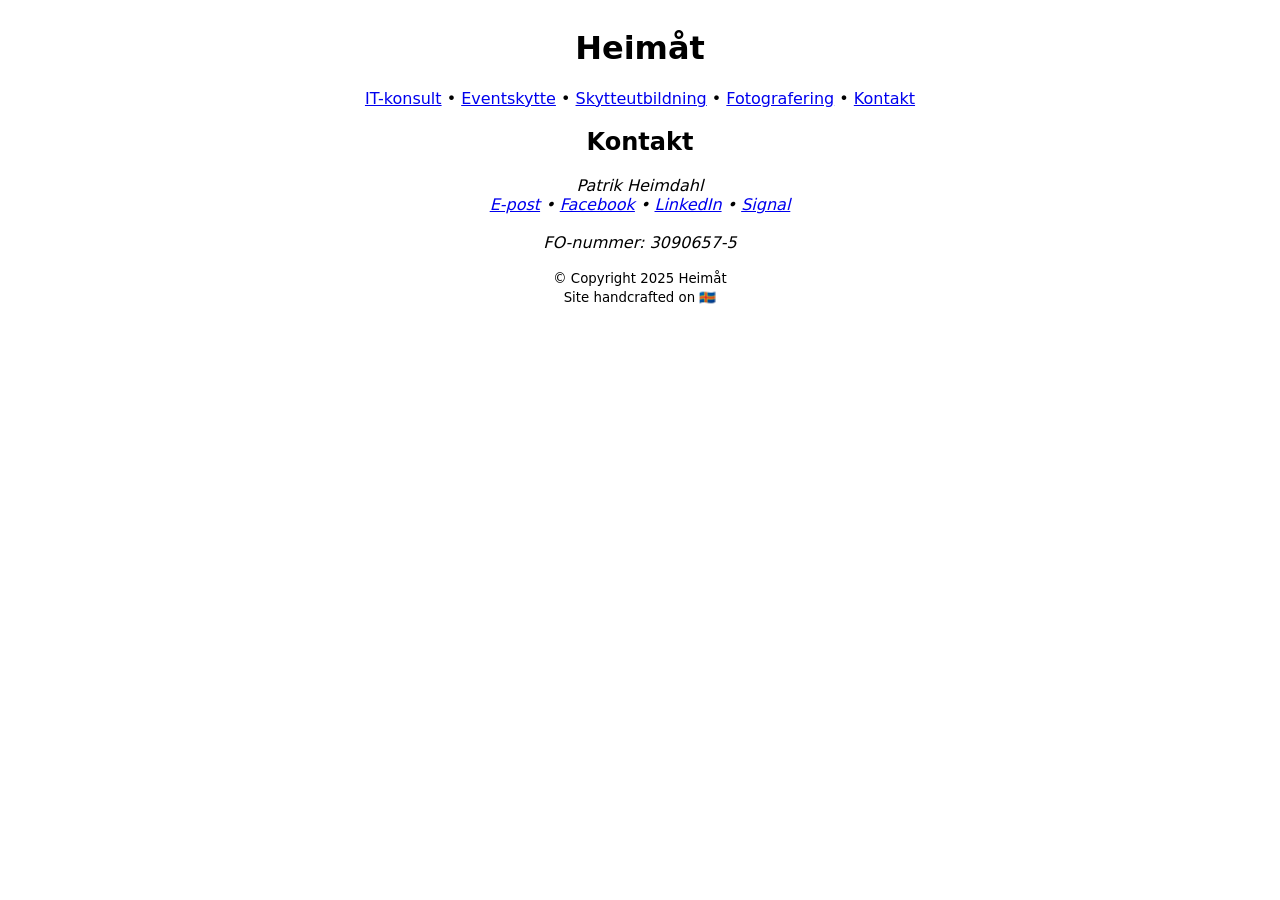
==== index.html @ 5d6973d1 "Add files via upload" ====
<!DOCTYPE html>
<html lang="sv-fi">

<head>
    <title>Heimåt</title>
    <meta charset="utf-8" />
    <meta name="viewport" content="width=device-width, initial-scale=1.0" />

    <!-- Default target for all links on this page -->
    <base target="_blank">

    <style>
        /* https://stackoverflow.com/questions/59638500/scrollbar-width-none-not-working-in-firefox-71-to-hide-scrollbars-while-allo */
        html,
        body {
            overflow-y: scroll;
            scrollbar-width: none;
        }

        body::-webkit-scrollbar {
            width: 0;
            height: 0;
        }

        /* Override email icon prefix in water.css */
        a[href^=mailto\:]:before {
            content: "" !important
        }

        body {
            text-align: center;
            font-family: system-ui;
            font-weight: 300;

            /* https://dev.to/madsstoumann/dark-mode-in-3-lines-of-css-and-other-adventures-1ljj 
            background-color: color-mix(in srgb, Canvas, CanvasText 2.5%);
            color: color-mix(in srgb, CanvasText, Canvas 15%);
*/


        }

        /* https://stackoverflow.com/a/58645785 */
        header {
            position: sticky;
            top: 0;
            z-index: 999;
        }


        div.hero {
            margin-top: 30px;
            position: relative;
        }

        div.hero img {
            width: 100%
        }

        div.hero h2 {
            position: absolute;
            top: 40%;
            left: 50%;
            transform: translate(-50%, -50%);
            color: white;
            border-bottom: none;
        }

    </style>

    <!-- new.css   
    <link rel="stylesheet" href="https://cdn.jsdelivr.net/npm/@exampledev/new.css@1/new.min.css">
    -->

    <!-- mvp css 
    <link rel="stylesheet" href="https://unpkg.com/mvp.css">
    -->

    <!-- picocss 
    <link rel="stylesheet" href="https://cdn.jsdelivr.net/npm/@picocss/pico@2/css/pico.min.css">
-->

    <!-- https://github.com/oxalorg/sakura 
    <link rel="stylesheet" href="https://cdn.jsdelivr.net/npm/sakura.css/css/sakura.css" type="text/css">
-->
    <!-- https://simplecss.org/
    <link rel="stylesheet" href="https://cdn.simplecss.org/simple.min.css">
-->

    <!-- https://github.com/yegor256/tacit 
    <link rel="stylesheet" href="https://cdn.jsdelivr.net/npm/tacit-css@1.8.1/dist/tacit-css.min.css" />
-->

    <!-- https://github.com/kognise/water.css -->
    <link rel="stylesheet" href="https://cdn.jsdelivr.net/npm/water.css@2/out/water.min.css">


    <script type="text/javascript">
        function hideAllSections() {
            document.querySelectorAll('section').forEach(function (el) {
                el.style.display = 'none';
            });
        }
        function showSection(p1) {
            document.getElementById(p1).style.display = "block";
        }

        window.onload = function () {
            hideAllSections();
        };
    </script>
</head>

<body>
    <header>
        <h1>Heimåt</h1>
        <nav onload="">
            <a href="#itkonsult" target="_self" onClick="hideAllSections(); showSection('itkonsult')">IT-konsult</a>
            &bull;
            <a href="#eventskytte" target="_self" onClick="hideAllSections(); showSection('eventskytte')">Eventskytte</a> &bull;
            <a href="#skytteutbildning" target="_self" onClick="hideAllSections(); showSection('skytteutbildning')">Skytteutbildning</a>
            &bull;
            <a href="#fotografering" target="_self" onClick="hideAllSections(); showSection('fotografering')">Fotografering</a>
            &bull;
            <a href="#kontakt" target="_self" onClick="hideAllSections(); ">Kontakt</a>
        </nav>
    </header>

    <main>
        <section id="itkonsult">
            <div class="hero">
                <img src="heroes/itkonsult.webp" />
                <h2>IT-konsult</h2>
            </div>

            <p>
                <a href="#kontakt">Ta kontakt</a>
            </p>
        </section>


        <section id="eventskytte">

            <div class="hero">
                <img src="heroes/skytteevent.webp" />
                <h2>Eventskytte</h2>
            </div>

            <p>
                Heimåt kan nu erbjuda skytteevent för grupper och företag. Oavsett om ni vill stärka teamkänslan, fira
                en speciell händelse eller bara prova på skytte, har vi något för er.
            </p>
            <p>
                Våra event passar både nybörjare och erfarna skyttar. Med hjälp av våra instruktörer får ni en säker och
                lärorik upplevelse.
            </p>
            <p>
                Testa din precision och utveckla dina färdigheter i en avslappnad miljö. Upptäck skytte med kollegor och
                vänner hos [Företagets Namn].
            </p>

            <details>
                <summary>Hur går det till?</summary>
                <p>Vi träffas på skjutbanan, säkerhetsutrustning delas ut. Säkerhetsgenomgång, vapenintroduktion,
                    individuella instruktioner.</p>
            </details>

            <details>
                <summary>Vad skjuter man?</summary>
                <p>Det beror på antal deltagare och budget.</p>
                <p>Just nu kan vi erbjuda 9×19mm pistol, 9×19mm semiautomatiskt korthållsgevär (AR-9) och 5.56×45mm
                    semiautomatiskt gevär (AR-15). Pistolerna har öppna riktmedel och gevären har rödpunktsikten.</p>
                <p>Fler vapen kommer när verksamheten utvecklas.</p>
            </details>

            <details>
                <summary>Begränsningar & krav</summary>
                <p>
                    Alkohol etc.
                </p>
            </details>
            <details>
                <summary>Pris</summary>
                <p>
                    Meddela din budget, antal deltagare och speciella önskemål så sätter jag ihop ett paket för er.
                </p>
                <p>
                    Alla priser och fakturor innehåller moms och betalning sker via faktura.
                </p>
            </details>
        </section>

        <section id="skytteutbildning">

            <div class="hero">
                <img src="heroes/skytteutbildning.webp" />
                <h2>Skytteutbildning</h2>
            </div>
            <p>
                <a href="#kontakt">Ta kontakt</a>
            </p>
        </section>

        <section id="fotografering">

            <div class="hero">
                <img src="heroes/fotografering.webp" />
                <h2>Fotografering</h2>
            </div>
            <p>
                <a href="#kontakt">Ta kontakt</a>
            </p>
        </section>
    </main>



    <footer>

        <h2 id="kontakt">Kontakt</h2>
        <address>
            Patrik Heimdahl
            <br />

            <a href="mailto:patrik@heim.ax">E-post</a> &bull;
            <a href="https://www.facebook.com/patrik.heimdahl">Facebook</a> &bull;
            <a href="https://www.linkedin.com/in/heimdahl">LinkedIn</a> &bull;
            <a href="https://signal.me/#eu/aaX3egCiRZYpeBNwcPjMJ67jrK1vypA_J5wwnzb_2oa4wY0gxpxGvqm5yqlJm34i">Signal</a>
            <br />

            <br />
            FO-nummer: 3090657-5
        </address>
        <p><small>© Copyright 2025 Heimåt<br />Site handcrafted on 🇦🇽</small></p>

    </footer>

</body>

</html>
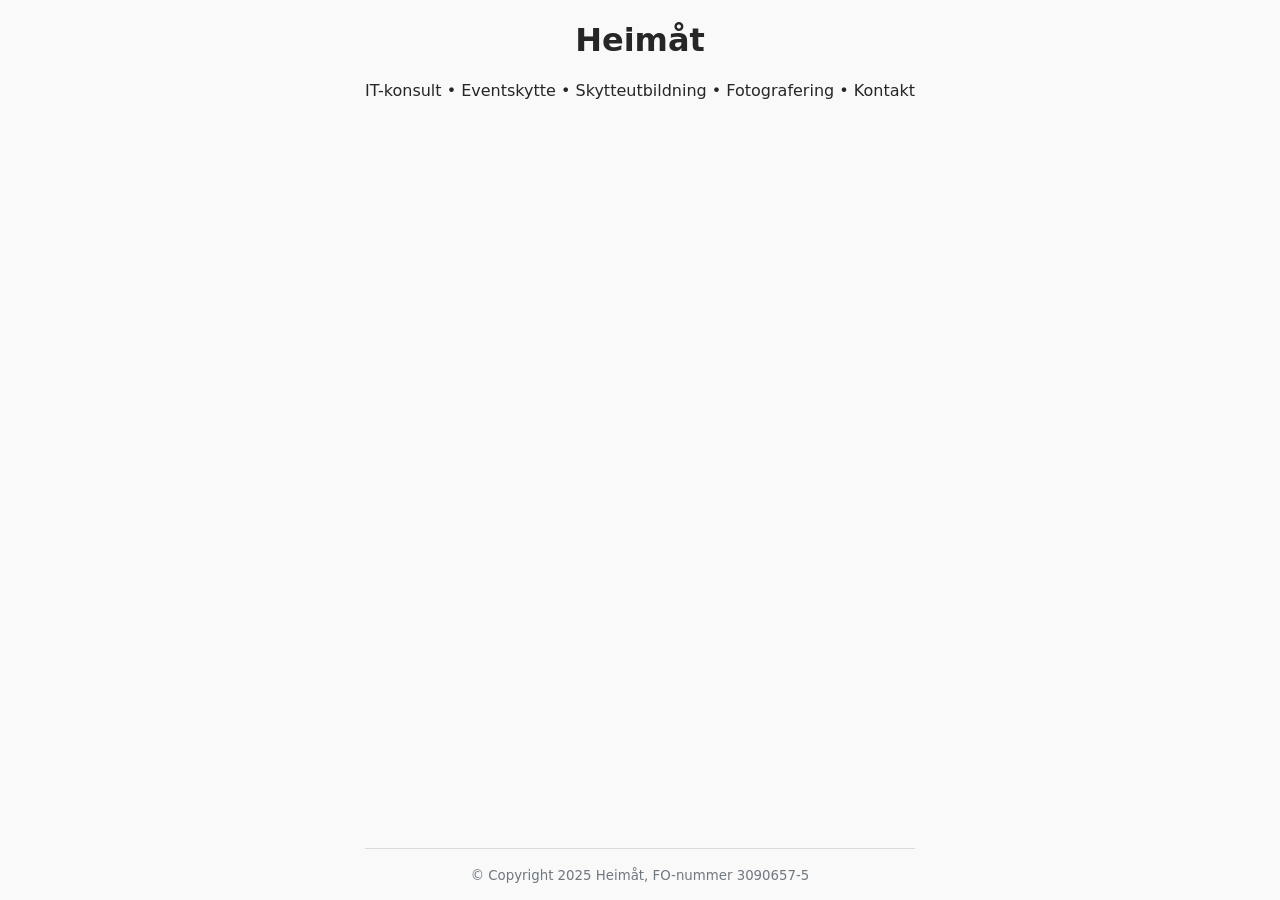
==== commit fb2b3683: "Add files via upload" ====
--- a/index.html
+++ b/index.html
@@ -15,29 +15,27 @@
         body {
             overflow-y: scroll;
             scrollbar-width: none;
-        }
-
-        body::-webkit-scrollbar {
-            width: 0;
-            height: 0;
-        }
-
-        /* Override email icon prefix in water.css */
-        a[href^=mailto\:]:before {
-            content: "" !important
-        }
-
-        body {
+            max-width: 800px;
+            margin: auto;
+
+
             text-align: center;
             font-family: system-ui;
             font-weight: 300;
 
-            /* https://dev.to/madsstoumann/dark-mode-in-3-lines-of-css-and-other-adventures-1ljj 
+            /* https://philipwalton.github.io/solved-by-flexbox/demos/sticky-footer/ */
+            display: flex;
+            min-height: 100vh;
+            flex-direction: column;
+
+            /* https://dev.to/madsstoumann/dark-mode-in-3-lines-of-css-and-other-adventures-1ljj */
             background-color: color-mix(in srgb, Canvas, CanvasText 2.5%);
             color: color-mix(in srgb, CanvasText, Canvas 15%);
-*/
-
-
+
+        }
+
+        main {
+            flex: 1;
         }
 
         /* https://stackoverflow.com/a/58645785 */
@@ -46,7 +44,6 @@
             top: 0;
             z-index: 999;
         }
-
 
         div.hero {
             margin-top: 30px;
@@ -66,34 +63,11 @@
             border-bottom: none;
         }
 
+        footer {
+            border-top: 1px solid #dbdbdb;
+            color: #70777f;
+        }
     </style>
-
-    <!-- new.css   
-    <link rel="stylesheet" href="https://cdn.jsdelivr.net/npm/@exampledev/new.css@1/new.min.css">
-    -->
-
-    <!-- mvp css 
-    <link rel="stylesheet" href="https://unpkg.com/mvp.css">
-    -->
-
-    <!-- picocss 
-    <link rel="stylesheet" href="https://cdn.jsdelivr.net/npm/@picocss/pico@2/css/pico.min.css">
--->
-
-    <!-- https://github.com/oxalorg/sakura 
-    <link rel="stylesheet" href="https://cdn.jsdelivr.net/npm/sakura.css/css/sakura.css" type="text/css">
--->
-    <!-- https://simplecss.org/
-    <link rel="stylesheet" href="https://cdn.simplecss.org/simple.min.css">
--->
-
-    <!-- https://github.com/yegor256/tacit 
-    <link rel="stylesheet" href="https://cdn.jsdelivr.net/npm/tacit-css@1.8.1/dist/tacit-css.min.css" />
--->
-
-    <!-- https://github.com/kognise/water.css -->
-    <link rel="stylesheet" href="https://cdn.jsdelivr.net/npm/water.css@2/out/water.min.css">
-
 
     <script type="text/javascript">
         function hideAllSections() {
@@ -102,11 +76,25 @@
             });
         }
         function showSection(p1) {
+            hideAllSections();
             document.getElementById(p1).style.display = "block";
+
+            // Replace 's' param on click
+            var queryParams = new URLSearchParams(window.location.search);
+            queryParams.set("s", p1);
+            history.replaceState(null, null, "?" + queryParams.toString());
         }
 
         window.onload = function () {
             hideAllSections();
+
+            // Retrieve 's' param on load
+            const queryString = window.location.search;
+            const urlParams = new URLSearchParams(queryString);
+            const section = urlParams.get('s')
+            if (section != null) {
+                showSection(section);
+            }
         };
     </script>
 </head>
@@ -114,30 +102,24 @@
 <body>
     <header>
         <h1>Heimåt</h1>
-        <nav onload="">
-            <a href="#itkonsult" target="_self" onClick="hideAllSections(); showSection('itkonsult')">IT-konsult</a>
-            &bull;
-            <a href="#eventskytte" target="_self" onClick="hideAllSections(); showSection('eventskytte')">Eventskytte</a> &bull;
-            <a href="#skytteutbildning" target="_self" onClick="hideAllSections(); showSection('skytteutbildning')">Skytteutbildning</a>
-            &bull;
-            <a href="#fotografering" target="_self" onClick="hideAllSections(); showSection('fotografering')">Fotografering</a>
-            &bull;
-            <a href="#kontakt" target="_self" onClick="hideAllSections(); ">Kontakt</a>
+        <nav>
+            <span onClick="showSection('it')">IT-konsult</span>&nbsp;&bull;
+            <span onClick="showSection('eventskytte')">Eventskytte</span>&nbsp;&bull;
+            <span onClick="showSection('skytteutbildning')">Skytteutbildning</span>&nbsp;&bull;
+            <span onClick="showSection('fotografering')">Fotografering</span>&nbsp;&bull;
+            <span onClick="showSection('kontakt')">Kontakt</span>
         </nav>
     </header>
 
     <main>
-        <section id="itkonsult">
+        <section id="it">
             <div class="hero">
                 <img src="heroes/itkonsult.webp" />
                 <h2>IT-konsult</h2>
             </div>
-
-            <p>
-                <a href="#kontakt">Ta kontakt</a>
-            </p>
-        </section>
-
+            <p><a href="https://www.linkedin.com/in/heimdahl">LinkedIn</a>
+            </p>
+        </section>
 
         <section id="eventskytte">
 
@@ -196,9 +178,7 @@
                 <img src="heroes/skytteutbildning.webp" />
                 <h2>Skytteutbildning</h2>
             </div>
-            <p>
-                <a href="#kontakt">Ta kontakt</a>
-            </p>
+            <p>Kan jag hjälpa dig med något? <span class="link" onClick="showSection('kontakt')">Ta kontakt!</span></p>
         </section>
 
         <section id="fotografering">
@@ -207,32 +187,24 @@
                 <img src="heroes/fotografering.webp" />
                 <h2>Fotografering</h2>
             </div>
-            <p>
-                <a href="#kontakt">Ta kontakt</a>
-            </p>
+            <p><a href="https://www.instagram.com/avbildningar">Instagram</a></p>
+        </section>
+        <section id="kontakt">
+
+            <img src="profile-200px.webp" />
+            <h3>Patrik Heimdahl</h3>
+            <address>
+                <a href="mailto:patrik@heim.ax">E-post</a> &bull;
+                <a href="https://www.facebook.com/patrik.heimdahl">Facebook</a> &bull;
+                <a
+                    href="https://signal.me/#eu/aaX3egCiRZYpeBNwcPjMJ67jrK1vypA_J5wwnzb_2oa4wY0gxpxGvqm5yqlJm34i">Signal</a>
+
+            </address>
         </section>
     </main>
 
-
-
     <footer>
-
-        <h2 id="kontakt">Kontakt</h2>
-        <address>
-            Patrik Heimdahl
-            <br />
-
-            <a href="mailto:patrik@heim.ax">E-post</a> &bull;
-            <a href="https://www.facebook.com/patrik.heimdahl">Facebook</a> &bull;
-            <a href="https://www.linkedin.com/in/heimdahl">LinkedIn</a> &bull;
-            <a href="https://signal.me/#eu/aaX3egCiRZYpeBNwcPjMJ67jrK1vypA_J5wwnzb_2oa4wY0gxpxGvqm5yqlJm34i">Signal</a>
-            <br />
-
-            <br />
-            FO-nummer: 3090657-5
-        </address>
-        <p><small>© Copyright 2025 Heimåt<br />Site handcrafted on 🇦🇽</small></p>
-
+        <p><small>© Copyright 2025 Heimåt, FO-nummer 3090657-5</small></p>
     </footer>
 
 </body>
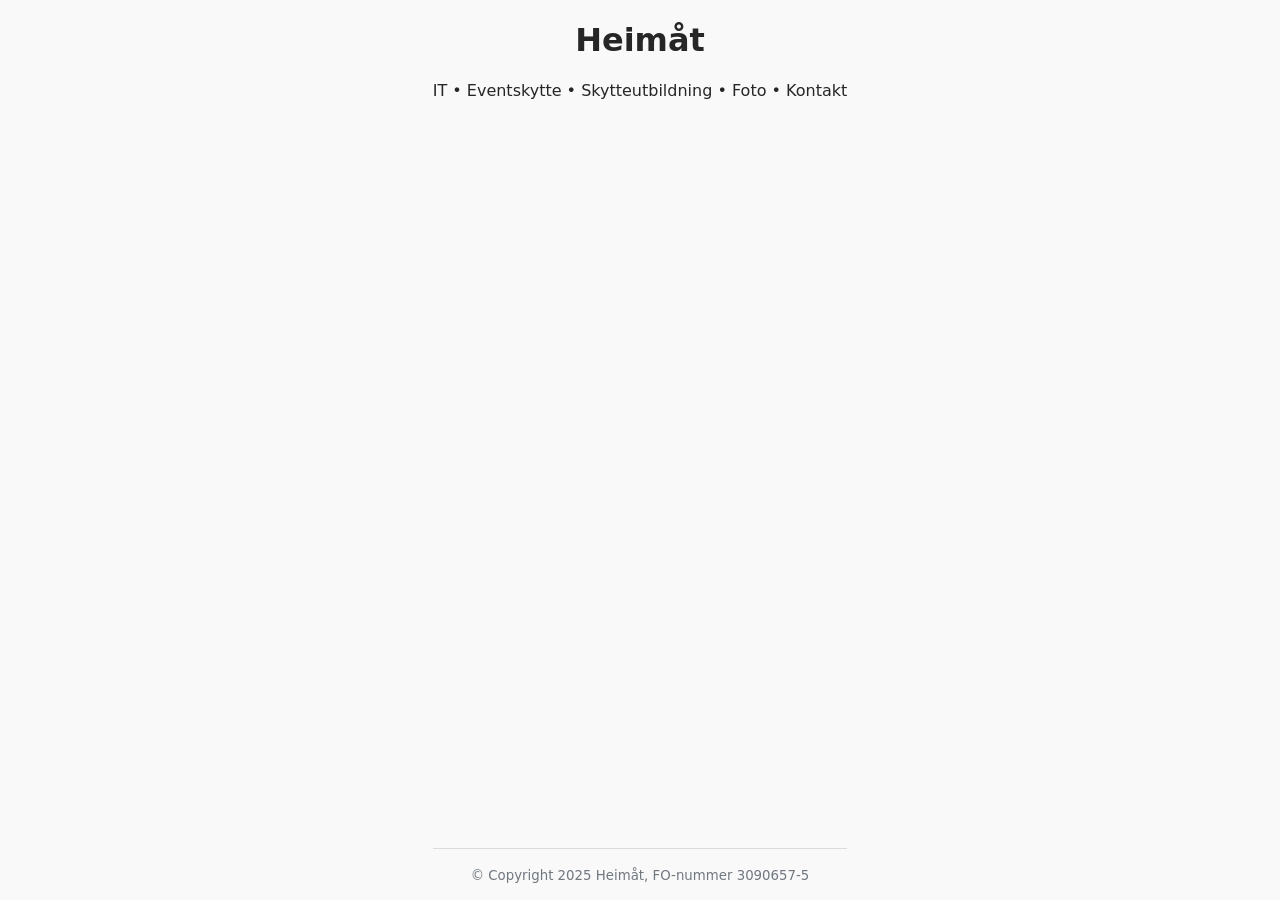
==== commit 429d481c: "Add files via upload" ====
--- a/index.html
+++ b/index.html
@@ -18,7 +18,6 @@
             max-width: 800px;
             margin: auto;
 
-
             text-align: center;
             font-family: system-ui;
             font-weight: 300;
@@ -31,7 +30,6 @@
             /* https://dev.to/madsstoumann/dark-mode-in-3-lines-of-css-and-other-adventures-1ljj */
             background-color: color-mix(in srgb, Canvas, CanvasText 2.5%);
             color: color-mix(in srgb, CanvasText, Canvas 15%);
-
         }
 
         main {
@@ -43,6 +41,10 @@
             position: sticky;
             top: 0;
             z-index: 999;
+        }
+
+        details {
+            padding-bottom: 10px;
         }
 
         div.hero {
@@ -61,6 +63,10 @@
             transform: translate(-50%, -50%);
             color: white;
             border-bottom: none;
+        }
+
+        span.link:hover {
+            color: rgb(87, 0, 0);
         }
 
         footer {
@@ -103,11 +109,11 @@
     <header>
         <h1>Heimåt</h1>
         <nav>
-            <span onClick="showSection('it')">IT-konsult</span>&nbsp;&bull;
-            <span onClick="showSection('eventskytte')">Eventskytte</span>&nbsp;&bull;
-            <span onClick="showSection('skytteutbildning')">Skytteutbildning</span>&nbsp;&bull;
-            <span onClick="showSection('fotografering')">Fotografering</span>&nbsp;&bull;
-            <span onClick="showSection('kontakt')">Kontakt</span>
+            <span class="link" onClick="showSection('it')">IT</span>&nbsp;&bull;
+            <span class="link" onClick="showSection('eventskytte')">Eventskytte</span>&nbsp;&bull;
+            <span class="link" onClick="showSection('skytteutbildning')">Skytteutbildning</span>&nbsp;&bull;
+            <span class="link" onClick="showSection('fotografering')">Foto</span>&nbsp;&bull;
+            <span class="link" onClick="showSection('kontakt')">Kontakt</span>
         </nav>
     </header>
 
@@ -115,7 +121,7 @@
         <section id="it">
             <div class="hero">
                 <img src="heroes/itkonsult.webp" />
-                <h2>IT-konsult</h2>
+                <h2>IT-konsulttjänster</h2>
             </div>
             <p><a href="https://www.linkedin.com/in/heimdahl">LinkedIn</a>
             </p>
@@ -141,35 +147,30 @@
                 vänner hos [Företagets Namn].
             </p>
 
-            <details>
-                <summary>Hur går det till?</summary>
-                <p>Vi träffas på skjutbanan, säkerhetsutrustning delas ut. Säkerhetsgenomgång, vapenintroduktion,
-                    individuella instruktioner.</p>
-            </details>
-
-            <details>
-                <summary>Vad skjuter man?</summary>
-                <p>Det beror på antal deltagare och budget.</p>
-                <p>Just nu kan vi erbjuda 9×19mm pistol, 9×19mm semiautomatiskt korthållsgevär (AR-9) och 5.56×45mm
-                    semiautomatiskt gevär (AR-15). Pistolerna har öppna riktmedel och gevären har rödpunktsikten.</p>
-                <p>Fler vapen kommer när verksamheten utvecklas.</p>
-            </details>
-
-            <details>
-                <summary>Begränsningar & krav</summary>
-                <p>
-                    Alkohol etc.
-                </p>
-            </details>
-            <details>
-                <summary>Pris</summary>
-                <p>
-                    Meddela din budget, antal deltagare och speciella önskemål så sätter jag ihop ett paket för er.
-                </p>
-                <p>
-                    Alla priser och fakturor innehåller moms och betalning sker via faktura.
-                </p>
-            </details>
+            <h4>Hur går det till?</h4>
+            <p>Vi träffas på skjutbanan, säkerhetsutrustning delas ut. Säkerhetsgenomgång, vapenintroduktion,
+                individuella instruktioner.</p>
+
+
+            <h4>Vad skjuter man?</h4>
+            <p>Det beror på antal deltagare och budget.</p>
+            <p>Just nu kan vi erbjuda 9×19mm pistol, 9×19mm semiautomatiskt korthållsgevär (AR-9) och 5.56×45mm
+                semiautomatiskt gevär (AR-15). Pistolerna har öppna riktmedel och gevären har rödpunktsikten.</p>
+            <p>Fler vapen kommer när verksamheten utvecklas.</p>
+
+            <h4>Begränsningar & krav</h4>
+            <p>
+                Alkohol etc.
+            </p>
+
+            <h4>Pris</h4>
+            <p>
+                Meddela din budget, antal deltagare och speciella önskemål så sätter jag ihop ett paket för er.
+            </p>
+            <p>
+                Alla priser och fakturor innehåller moms och betalning sker via faktura.
+            </p>
+
         </section>
 
         <section id="skytteutbildning">
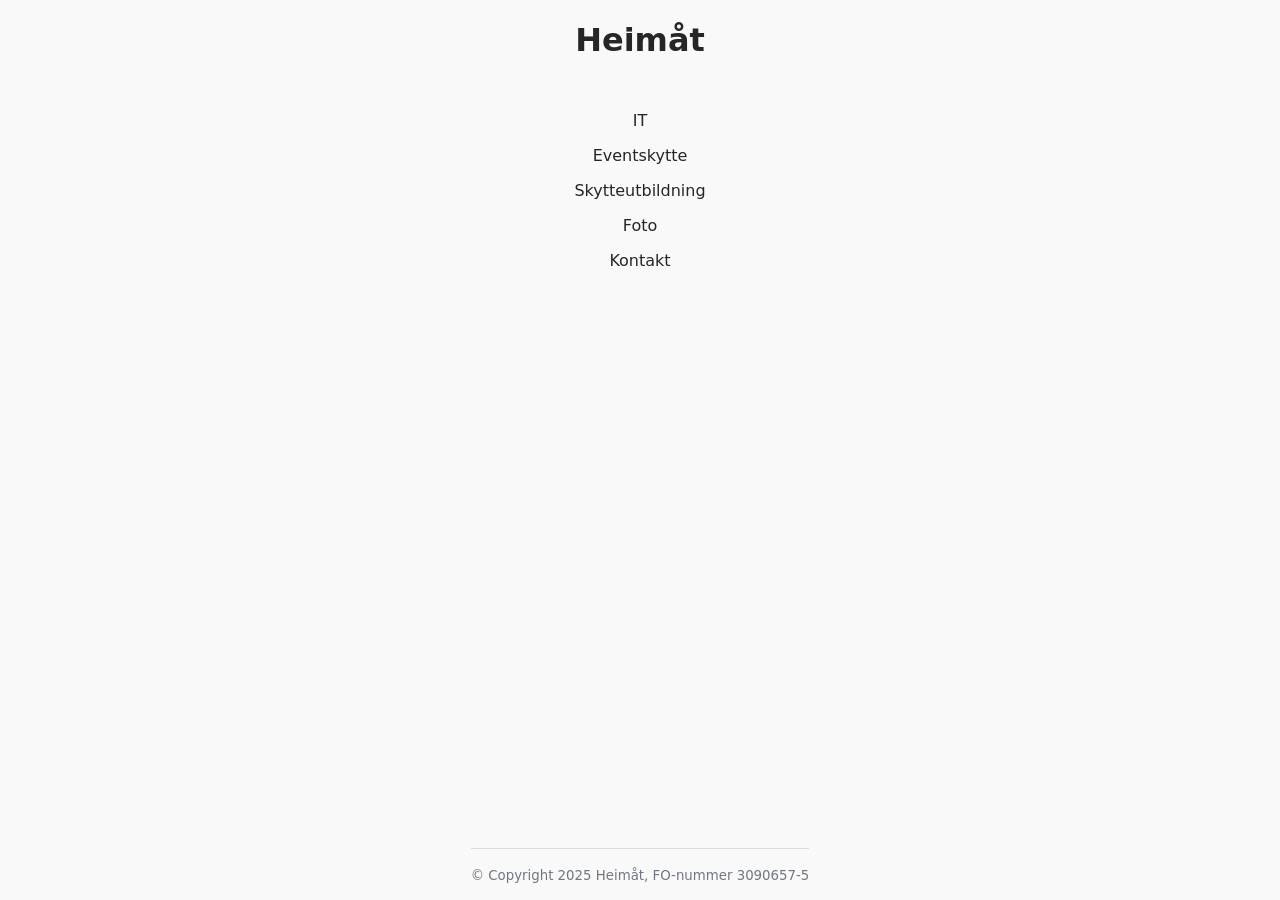
==== commit 540319ed: "update" ====
--- a/index.html
+++ b/index.html
@@ -30,6 +30,7 @@
             /* https://dev.to/madsstoumann/dark-mode-in-3-lines-of-css-and-other-adventures-1ljj */
             background-color: color-mix(in srgb, Canvas, CanvasText 2.5%);
             color: color-mix(in srgb, CanvasText, Canvas 15%);
+            color-scheme: light dark;
         }
 
         main {
@@ -47,26 +48,43 @@
             padding-bottom: 10px;
         }
 
-        div.hero {
+        section {
             margin-top: 30px;
-            position: relative;
-        }
-
-        div.hero img {
-            width: 100%
+        }
+
+        img.hero {
+            width: 100%;
         }
 
         div.hero h2 {
-            position: absolute;
+            /*    position: absolute;
             top: 40%;
             left: 50%;
             transform: translate(-50%, -50%);
+            */
             color: white;
-            border-bottom: none;
-        }
-
-        span.link:hover {
+        }
+
+        /* make menu items behave more like links */
+        span.link {
+            cursor: pointer;
+        }
+
+        span.link:hover,
+        a:hover {
             color: rgb(87, 0, 0);
+        }
+
+        a:link {
+            color: inherit;
+        }
+
+        a:active {
+            color: inherit;
+        }
+
+        a:visited {
+            color: inherit;
         }
 
         footer {
@@ -76,23 +94,36 @@
     </style>
 
     <script type="text/javascript">
-        function hideAllSections() {
+        function hideAllContentSections() {
             document.querySelectorAll('section').forEach(function (el) {
                 el.style.display = 'none';
             });
         }
-        function showSection(p1) {
-            hideAllSections();
-            document.getElementById(p1).style.display = "block";
-
-            // Replace 's' param on click
+
+        function menuItemClick(p1) {
+
+            showSection(p1);
+            displayNav(true);
+
+            // Set/replace 's' param on click
             var queryParams = new URLSearchParams(window.location.search);
             queryParams.set("s", p1);
             history.replaceState(null, null, "?" + queryParams.toString());
         }
 
+        function showSection(p1) {
+            hideAllContentSections();
+            document.getElementById(p1).style.display = "block";
+        }
+
+        function displayNav(display) {
+            document.querySelectorAll('nav').forEach(function (el) {
+                el.style.display = (display == true ? 'block' : 'none');
+            });
+        }
+
         window.onload = function () {
-            hideAllSections();
+            hideAllContentSections();
 
             // Retrieve 's' param on load
             const queryString = window.location.search;
@@ -100,6 +131,11 @@
             const section = urlParams.get('s')
             if (section != null) {
                 showSection(section);
+                displayNav(true);
+            }
+            else {
+                showSection('start');
+                displayNav(false);
             }
         };
     </script>
@@ -109,97 +145,74 @@
     <header>
         <h1>Heimåt</h1>
         <nav>
-            <span class="link" onClick="showSection('it')">IT</span>&nbsp;&bull;
-            <span class="link" onClick="showSection('eventskytte')">Eventskytte</span>&nbsp;&bull;
-            <span class="link" onClick="showSection('skytteutbildning')">Skytteutbildning</span>&nbsp;&bull;
-            <span class="link" onClick="showSection('fotografering')">Foto</span>&nbsp;&bull;
-            <span class="link" onClick="showSection('kontakt')">Kontakt</span>
+            <span class="link" onClick="menuItemClick('it')">IT</span>&nbsp;&bull;
+            <span class="link" onClick="menuItemClick('eventskytte')">Eventskytte</span>&nbsp;&bull;
+            <span class="link" onClick="menuItemClick('skytteutbildning')">Skytteutbildning</span>&nbsp;&bull;
+            <span class="link" onClick="menuItemClick('fotografering')">Foto</span>&nbsp;&bull;
+            <span class="link" onClick="menuItemClick('kontakt')">Kontakt</span>
         </nav>
     </header>
 
     <main>
+        <!-- Start page menu -->
+        <section id="start">
+            <p> <span class="link" onClick="menuItemClick('it')">IT</span></p>
+            <p> <span class="link" onClick="menuItemClick('eventskytte')">Eventskytte</span></p>
+            <p> <span class="link" onClick="menuItemClick('skytteutbildning')">Skytteutbildning</span></p>
+            <p> <span class="link" onClick="menuItemClick('fotografering')">Foto</span></p>
+            <p><span class="link" onClick="menuItemClick('kontakt')">Kontakt</span></p>
+        </section>
+
         <section id="it">
-            <div class="hero">
-                <img src="heroes/itkonsult.webp" />
-                <h2>IT-konsulttjänster</h2>
-            </div>
+            <img class="hero" src="heroes/itkonsult.webp" />
+            <h2>IT-konsulttjänster</h2>
             <p><a href="https://www.linkedin.com/in/heimdahl">LinkedIn</a>
             </p>
         </section>
 
         <section id="eventskytte">
-
-            <div class="hero">
-                <img src="heroes/skytteevent.webp" />
-                <h2>Eventskytte</h2>
-            </div>
-
-            <p>
-                Heimåt kan nu erbjuda skytteevent för grupper och företag. Oavsett om ni vill stärka teamkänslan, fira
-                en speciell händelse eller bara prova på skytte, har vi något för er.
-            </p>
-            <p>
-                Våra event passar både nybörjare och erfarna skyttar. Med hjälp av våra instruktörer får ni en säker och
-                lärorik upplevelse.
-            </p>
-            <p>
-                Testa din precision och utveckla dina färdigheter i en avslappnad miljö. Upptäck skytte med kollegor och
-                vänner hos [Företagets Namn].
-            </p>
+            <img class="hero" src="heroes/skytteevent.webp" />
+            <h2>Eventskytte</h2>
+
+            <p>Dags för företagsevent eller möhippa/svensexa? Kom ut till skjutbanan, vetja!</p>
 
             <h4>Hur går det till?</h4>
-            <p>Vi träffas på skjutbanan, säkerhetsutrustning delas ut. Säkerhetsgenomgång, vapenintroduktion,
-                individuella instruktioner.</p>
-
+            <p>Vi träffas på skjutbanan och inleder med en säkerhetsgenomgång. Sedan hålls en introduktion till vapnen och deras funktionssätt. Efter det delas säkerhetsutrustning ut och själva skyttet påbörjas.</p>
 
             <h4>Vad skjuter man?</h4>
             <p>Det beror på antal deltagare och budget.</p>
-            <p>Just nu kan vi erbjuda 9×19mm pistol, 9×19mm semiautomatiskt korthållsgevär (AR-9) och 5.56×45mm
-                semiautomatiskt gevär (AR-15). Pistolerna har öppna riktmedel och gevären har rödpunktsikten.</p>
-            <p>Fler vapen kommer när verksamheten utvecklas.</p>
+            <p>Just nu kan vi erbjuda 9×19mm pistol, 9×19mm semiautomatiskt korthållsgevär (AR-9) och 5.56×45mm semiautomatiskt gevär (AR-15). Pistolerna har öppna riktmedel och gevären har rödpunktsikten.</p>
+            <p>Vapenmodellerna och dess tilläggsutrustning har i dag ett starkt fokus på effektivitet i sportskytte. I takt med att verksamheten utvecklas hoppas vi kunna erbjuda fler vapen med större variation.</p>
 
             <h4>Begränsningar & krav</h4>
-            <p>
-                Alkohol etc.
-            </p>
+            <p>Nolltolerans gällande alkohol och droger. Personer som misstänks vara påverkade deltar ej i skyttet.</p>
+            <p>Personer som uppvisar dåligt omdöme och bedöms utgöra en fara för övriga deltar ej i skyttet.</p>
 
             <h4>Pris</h4>
-            <p>
-                Meddela din budget, antal deltagare och speciella önskemål så sätter jag ihop ett paket för er.
-            </p>
-            <p>
-                Alla priser och fakturor innehåller moms och betalning sker via faktura.
-            </p>
-
+            <p>Meddela din budget, antal deltagare och speciella önskemål så sätter jag ihop ett paket för er.</p>
+            <p>Alla priser och fakturor innehåller moms och betalning sker via faktura.</p>
         </section>
 
         <section id="skytteutbildning">
-
-            <div class="hero">
-                <img src="heroes/skytteutbildning.webp" />
-                <h2>Skytteutbildning</h2>
-            </div>
-            <p>Kan jag hjälpa dig med något? <span class="link" onClick="showSection('kontakt')">Ta kontakt!</span></p>
+            <img class="hero" src="heroes/skytteutbildning.webp" />
+            <h2>Skytteutbildning</h2>
+            <p>Är du redan jägare eller sportskytt? Kanske du är intresserad av att börja med dynamiskt skytte?</p>
+            <p>Hör av dig så ser vi om jag kan hjälpa dig med något!</p>
         </section>
 
         <section id="fotografering">
-
-            <div class="hero">
-                <img src="heroes/fotografering.webp" />
-                <h2>Fotografering</h2>
-            </div>
+            <img class="hero" src="heroes/fotografering.webp" />
+            <h2>Fotografering</h2>
             <p><a href="https://www.instagram.com/avbildningar">Instagram</a></p>
         </section>
+
         <section id="kontakt">
-
             <img src="profile-200px.webp" />
             <h3>Patrik Heimdahl</h3>
             <address>
                 <a href="mailto:patrik@heim.ax">E-post</a> &bull;
                 <a href="https://www.facebook.com/patrik.heimdahl">Facebook</a> &bull;
-                <a
-                    href="https://signal.me/#eu/aaX3egCiRZYpeBNwcPjMJ67jrK1vypA_J5wwnzb_2oa4wY0gxpxGvqm5yqlJm34i">Signal</a>
-
+                <a href="https://signal.me/#eu/aaX3egCiRZYpeBNwcPjMJ67jrK1vypA_J5wwnzb_2oa4wY0gxpxGvqm5yqlJm34i">Signal</a>
             </address>
         </section>
     </main>
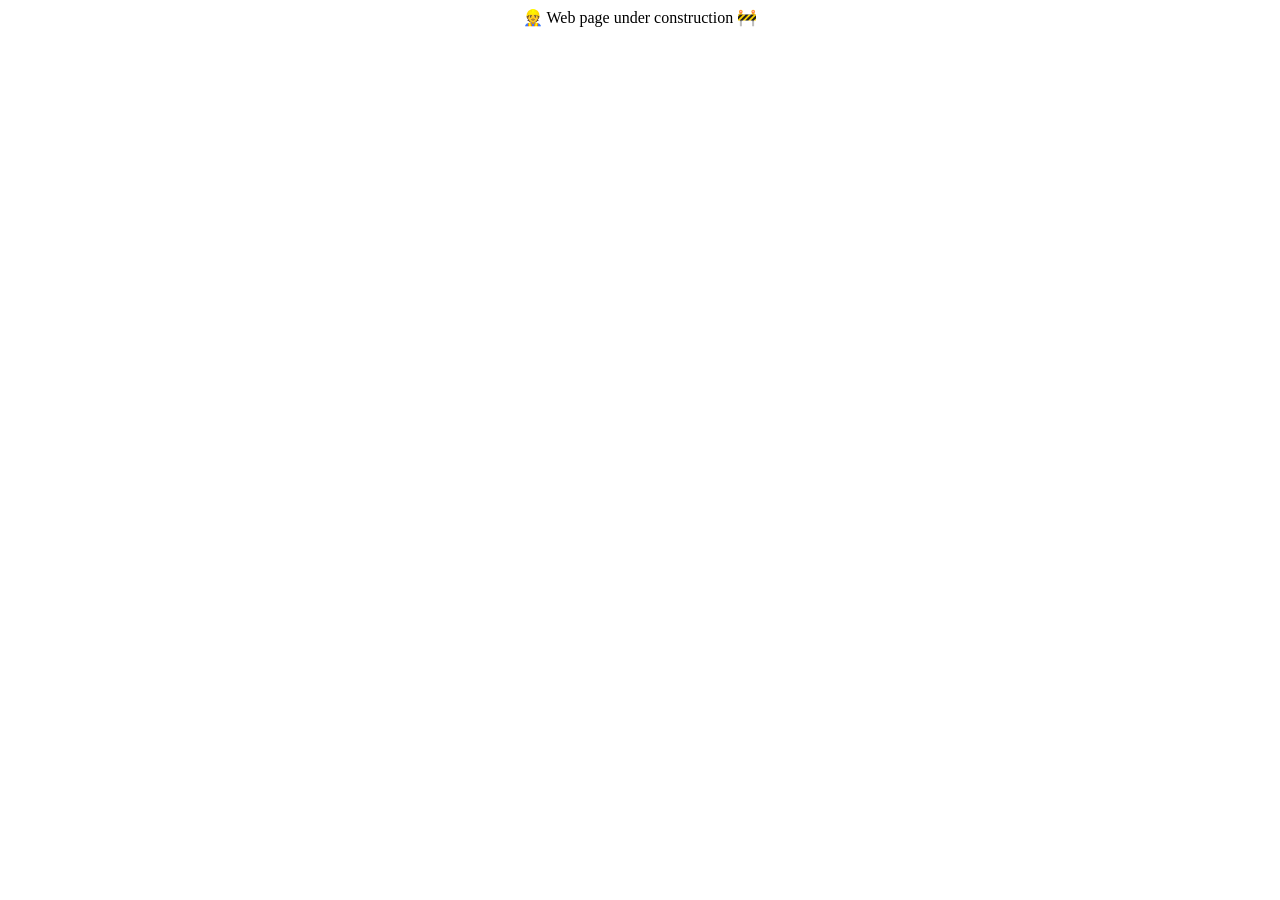
==== commit b5d0b57d: "temporary WIP index" ====
--- a/index.html
+++ b/index.html
@@ -5,222 +5,14 @@
     <title>Heimåt</title>
     <meta charset="utf-8" />
     <meta name="viewport" content="width=device-width, initial-scale=1.0" />
-
-    <!-- Default target for all links on this page -->
-    <base target="_blank">
-
-    <style>
-        /* https://stackoverflow.com/questions/59638500/scrollbar-width-none-not-working-in-firefox-71-to-hide-scrollbars-while-allo */
-        html,
-        body {
-            overflow-y: scroll;
-            scrollbar-width: none;
-            max-width: 800px;
-            margin: auto;
-
-            text-align: center;
-            font-family: system-ui;
-            font-weight: 300;
-
-            /* https://philipwalton.github.io/solved-by-flexbox/demos/sticky-footer/ */
-            display: flex;
-            min-height: 100vh;
-            flex-direction: column;
-
-            /* https://dev.to/madsstoumann/dark-mode-in-3-lines-of-css-and-other-adventures-1ljj */
-            background-color: color-mix(in srgb, Canvas, CanvasText 2.5%);
-            color: color-mix(in srgb, CanvasText, Canvas 15%);
-            color-scheme: light dark;
-        }
-
-        main {
-            flex: 1;
-        }
-
-        /* https://stackoverflow.com/a/58645785 */
-        header {
-            position: sticky;
-            top: 0;
-            z-index: 999;
-        }
-
-        details {
-            padding-bottom: 10px;
-        }
-
-        section {
-            margin-top: 30px;
-        }
-
-        img.hero {
-            width: 100%;
-        }
-
-        div.hero h2 {
-            /*    position: absolute;
-            top: 40%;
-            left: 50%;
-            transform: translate(-50%, -50%);
-            */
-            color: white;
-        }
-
-        /* make menu items behave more like links */
-        span.link {
-            cursor: pointer;
-        }
-
-        span.link:hover,
-        a:hover {
-            color: rgb(87, 0, 0);
-        }
-
-        a:link {
-            color: inherit;
-        }
-
-        a:active {
-            color: inherit;
-        }
-
-        a:visited {
-            color: inherit;
-        }
-
-        footer {
-            border-top: 1px solid #dbdbdb;
-            color: #70777f;
-        }
-    </style>
-
-    <script type="text/javascript">
-        function hideAllContentSections() {
-            document.querySelectorAll('section').forEach(function (el) {
-                el.style.display = 'none';
-            });
-        }
-
-        function menuItemClick(p1) {
-
-            showSection(p1);
-            displayNav(true);
-
-            // Set/replace 's' param on click
-            var queryParams = new URLSearchParams(window.location.search);
-            queryParams.set("s", p1);
-            history.replaceState(null, null, "?" + queryParams.toString());
-        }
-
-        function showSection(p1) {
-            hideAllContentSections();
-            document.getElementById(p1).style.display = "block";
-        }
-
-        function displayNav(display) {
-            document.querySelectorAll('nav').forEach(function (el) {
-                el.style.display = (display == true ? 'block' : 'none');
-            });
-        }
-
-        window.onload = function () {
-            hideAllContentSections();
-
-            // Retrieve 's' param on load
-            const queryString = window.location.search;
-            const urlParams = new URLSearchParams(queryString);
-            const section = urlParams.get('s')
-            if (section != null) {
-                showSection(section);
-                displayNav(true);
-            }
-            else {
-                showSection('start');
-                displayNav(false);
-            }
-        };
-    </script>
 </head>
 
 <body>
-    <header>
-        <h1>Heimåt</h1>
-        <nav>
-            <span class="link" onClick="menuItemClick('it')">IT</span>&nbsp;&bull;
-            <span class="link" onClick="menuItemClick('eventskytte')">Eventskytte</span>&nbsp;&bull;
-            <span class="link" onClick="menuItemClick('skytteutbildning')">Skytteutbildning</span>&nbsp;&bull;
-            <span class="link" onClick="menuItemClick('fotografering')">Foto</span>&nbsp;&bull;
-            <span class="link" onClick="menuItemClick('kontakt')">Kontakt</span>
-        </nav>
-    </header>
-
-    <main>
-        <!-- Start page menu -->
-        <section id="start">
-            <p> <span class="link" onClick="menuItemClick('it')">IT</span></p>
-            <p> <span class="link" onClick="menuItemClick('eventskytte')">Eventskytte</span></p>
-            <p> <span class="link" onClick="menuItemClick('skytteutbildning')">Skytteutbildning</span></p>
-            <p> <span class="link" onClick="menuItemClick('fotografering')">Foto</span></p>
-            <p><span class="link" onClick="menuItemClick('kontakt')">Kontakt</span></p>
-        </section>
-
-        <section id="it">
-            <img class="hero" src="heroes/itkonsult.webp" />
-            <h2>IT-konsulttjänster</h2>
-            <p><a href="https://www.linkedin.com/in/heimdahl">LinkedIn</a>
-            </p>
-        </section>
-
-        <section id="eventskytte">
-            <img class="hero" src="heroes/skytteevent.webp" />
-            <h2>Eventskytte</h2>
-
-            <p>Dags för företagsevent eller möhippa/svensexa? Kom ut till skjutbanan, vetja!</p>
-
-            <h4>Hur går det till?</h4>
-            <p>Vi träffas på skjutbanan och inleder med en säkerhetsgenomgång. Sedan hålls en introduktion till vapnen och deras funktionssätt. Efter det delas säkerhetsutrustning ut och själva skyttet påbörjas.</p>
-
-            <h4>Vad skjuter man?</h4>
-            <p>Det beror på antal deltagare och budget.</p>
-            <p>Just nu kan vi erbjuda 9×19mm pistol, 9×19mm semiautomatiskt korthållsgevär (AR-9) och 5.56×45mm semiautomatiskt gevär (AR-15). Pistolerna har öppna riktmedel och gevären har rödpunktsikten.</p>
-            <p>Vapenmodellerna och dess tilläggsutrustning har i dag ett starkt fokus på effektivitet i sportskytte. I takt med att verksamheten utvecklas hoppas vi kunna erbjuda fler vapen med större variation.</p>
-
-            <h4>Begränsningar & krav</h4>
-            <p>Nolltolerans gällande alkohol och droger. Personer som misstänks vara påverkade deltar ej i skyttet.</p>
-            <p>Personer som uppvisar dåligt omdöme och bedöms utgöra en fara för övriga deltar ej i skyttet.</p>
-
-            <h4>Pris</h4>
-            <p>Meddela din budget, antal deltagare och speciella önskemål så sätter jag ihop ett paket för er.</p>
-            <p>Alla priser och fakturor innehåller moms och betalning sker via faktura.</p>
-        </section>
-
-        <section id="skytteutbildning">
-            <img class="hero" src="heroes/skytteutbildning.webp" />
-            <h2>Skytteutbildning</h2>
-            <p>Är du redan jägare eller sportskytt? Kanske du är intresserad av att börja med dynamiskt skytte?</p>
-            <p>Hör av dig så ser vi om jag kan hjälpa dig med något!</p>
-        </section>
-
-        <section id="fotografering">
-            <img class="hero" src="heroes/fotografering.webp" />
-            <h2>Fotografering</h2>
-            <p><a href="https://www.instagram.com/avbildningar">Instagram</a></p>
-        </section>
-
-        <section id="kontakt">
-            <img src="profile-200px.webp" />
-            <h3>Patrik Heimdahl</h3>
-            <address>
-                <a href="mailto:patrik@heim.ax">E-post</a> &bull;
-                <a href="https://www.facebook.com/patrik.heimdahl">Facebook</a> &bull;
-                <a href="https://signal.me/#eu/aaX3egCiRZYpeBNwcPjMJ67jrK1vypA_J5wwnzb_2oa4wY0gxpxGvqm5yqlJm34i">Signal</a>
-            </address>
-        </section>
-    </main>
-
-    <footer>
-        <p><small>© Copyright 2025 Heimåt, FO-nummer 3090657-5</small></p>
-    </footer>
-
+    <div>
+        <center>
+            👷 Web page under construction 🚧
+        </center>
+    </div>
 </body>
 
 </html>
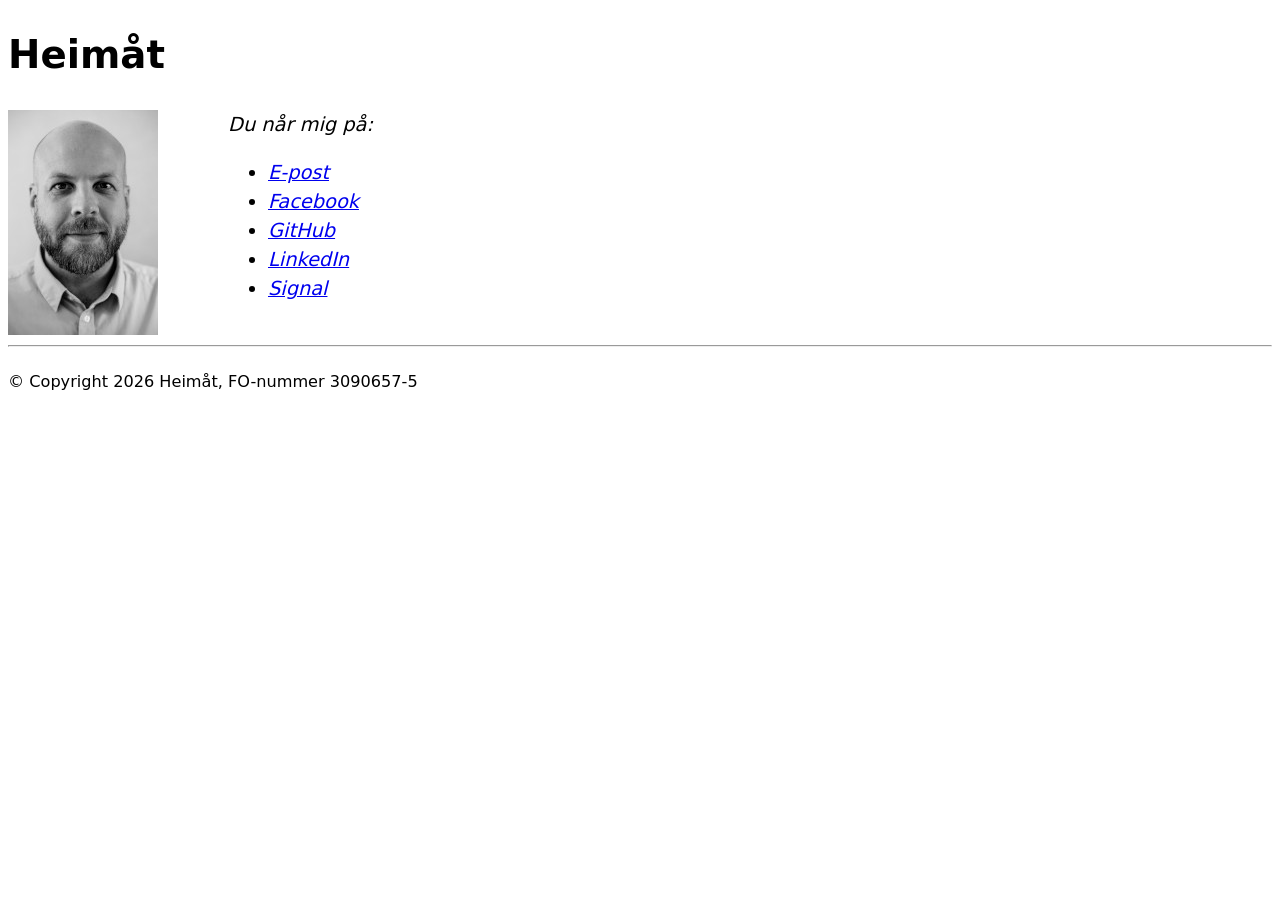
==== commit 074dea59: "Migrate from Forgejo and update webpage" ====
--- a/index.html
+++ b/index.html
@@ -1,18 +1,54 @@
 <!DOCTYPE html>
-<html lang="sv-fi">
+<html lang="sv-FI">
 
 <head>
     <title>Heimåt</title>
     <meta charset="utf-8" />
     <meta name="viewport" content="width=device-width, initial-scale=1.0" />
+    <style>
+        html,
+        body {
+            background-color: Canvas;
+            color: CanvasText;
+            color-scheme: light dark;
+
+            font-family: system-ui;
+            /* font-weight: 300; */
+            font-size: 1.1em;
+            line-height: 1.5;
+        }
+    </style>
 </head>
 
 <body>
-    <div>
-        <center>
-            👷 Web page under construction 🚧
-        </center>
-    </div>
+    <header>
+        <h1>Heimåt</h1>
+    </header>
+
+    <main>
+        <article>
+            <div style="display: grid; grid-template-columns: 220px 220px;">
+                <img src="profile.jpg" />
+                <address>
+                    Du når mig på:
+                    <ul>
+                        <li><a href="mailto:patrik@heim.ax">E-post</a></li>
+                        <li><a href="https://www.facebook.com/patrik.heimdahl">Facebook</a></li>
+                        <li><a href="https://github.com/pheimdah/">GitHub</a></li>
+                        <li><a href="https://www.linkedin.com/in/heimdahl">LinkedIn</a></li>
+                        <li><a href="https://signal.me/#eu/aaX3egCiRZYpeBNwcPjMJ67jrK1vypA_J5wwnzb_2oa4wY0gxpxGvqm5yqlJm34i">Signal</a></li>
+                    </ul>
+                </address>
+            </div>
+        </article>
+    </main>
+
+    <hr> <!-- --------------------------------------------------------------------------------- -->
+
+    <footer>
+        <p><small>&copy; Copyright 2026 Heimåt, FO-nummer 3090657-5</small></p>
+    </footer>
+
 </body>
 
 </html>
